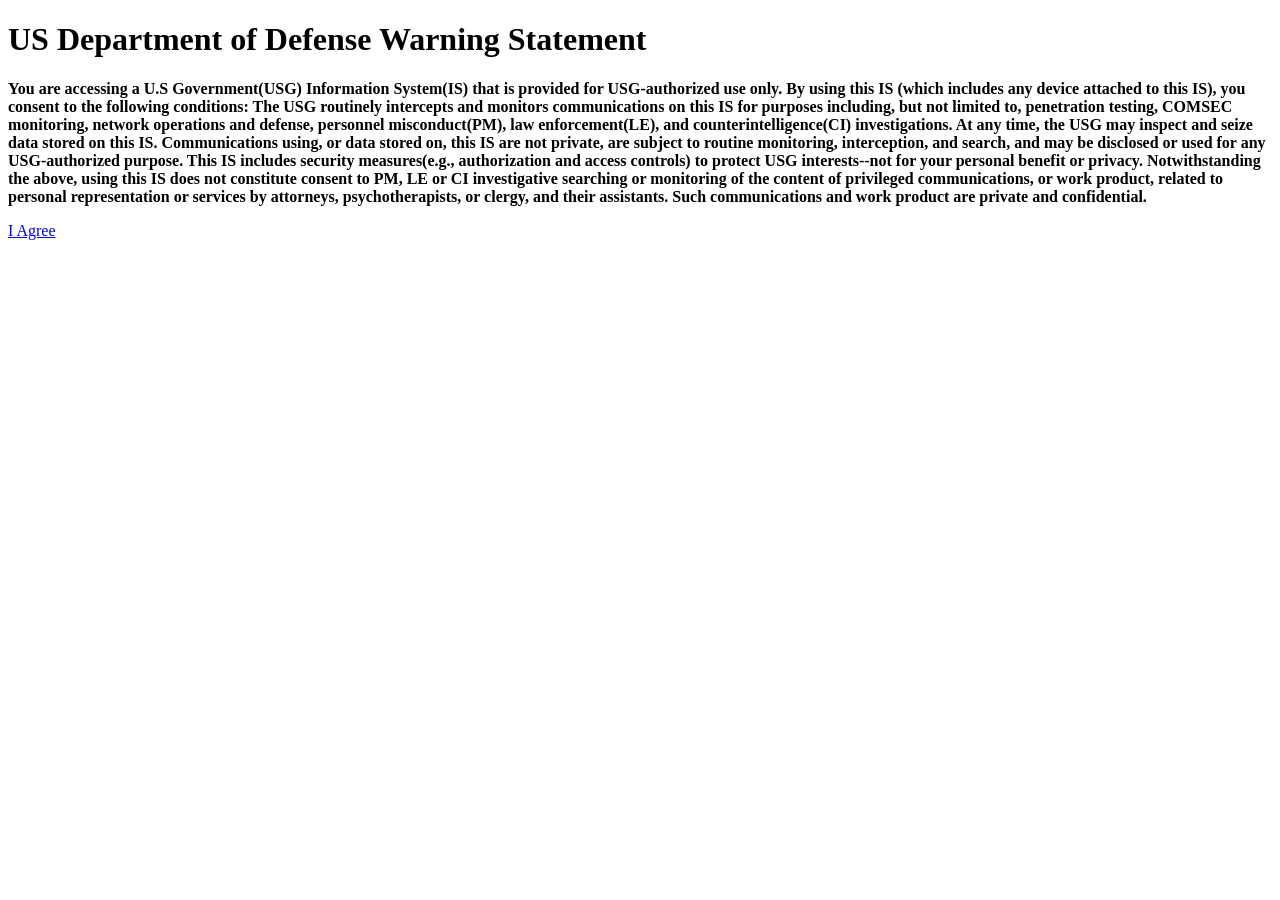
==== dod_index.html @ 9a1af2cb "Rename index.html to dod_index.html" ====
<!DOCTYPE html>
<html lang="en">
<head>
    <meta charset="UTF-8">
    <meta name="DoD_Consent" content="width=device-width, initial-scale=1.0">
    <meta http-equiv="X-UA-Compatible" content="ie=edge">
    <link rel="stylesheet" href="../css/dod_banner.css">
    <title>DoD Consent</title>
</head>
<body>

<header id="showcase">
    <h1>US Department of Defense Warning Statement</h1>
    <p><b>You are accessing a U.S Government(USG) Information System(IS) that is provided for USG-authorized use only. By using this IS (which includes any device attached to this IS), you consent to the following conditions:

The USG routinely intercepts and monitors communications on this IS for purposes including, but not limited to, penetration testing, COMSEC monitoring, network operations and defense, personnel misconduct(PM), law enforcement(LE), and counterintelligence(CI) investigations.
At any time, the USG may inspect and seize data stored on this IS.
Communications using, or data stored on, this IS are not private, are subject to routine monitoring, interception, and search, and may be disclosed or used for any USG-authorized purpose.
This IS includes security measures(e.g., authorization and access controls) to protect USG interests--not for your personal benefit or privacy.
Notwithstanding the above, using this IS does not constitute consent to PM, LE or CI investigative searching or monitoring of the content of privileged communications, or work product, related to personal representation or services by attorneys, psychotherapists, or clergy, and their assistants. Such communications and work product are private and confidential.
  </b ></p>
    <a href="index.php" class="button">I Agree</a>
</header>
</body>
</html>
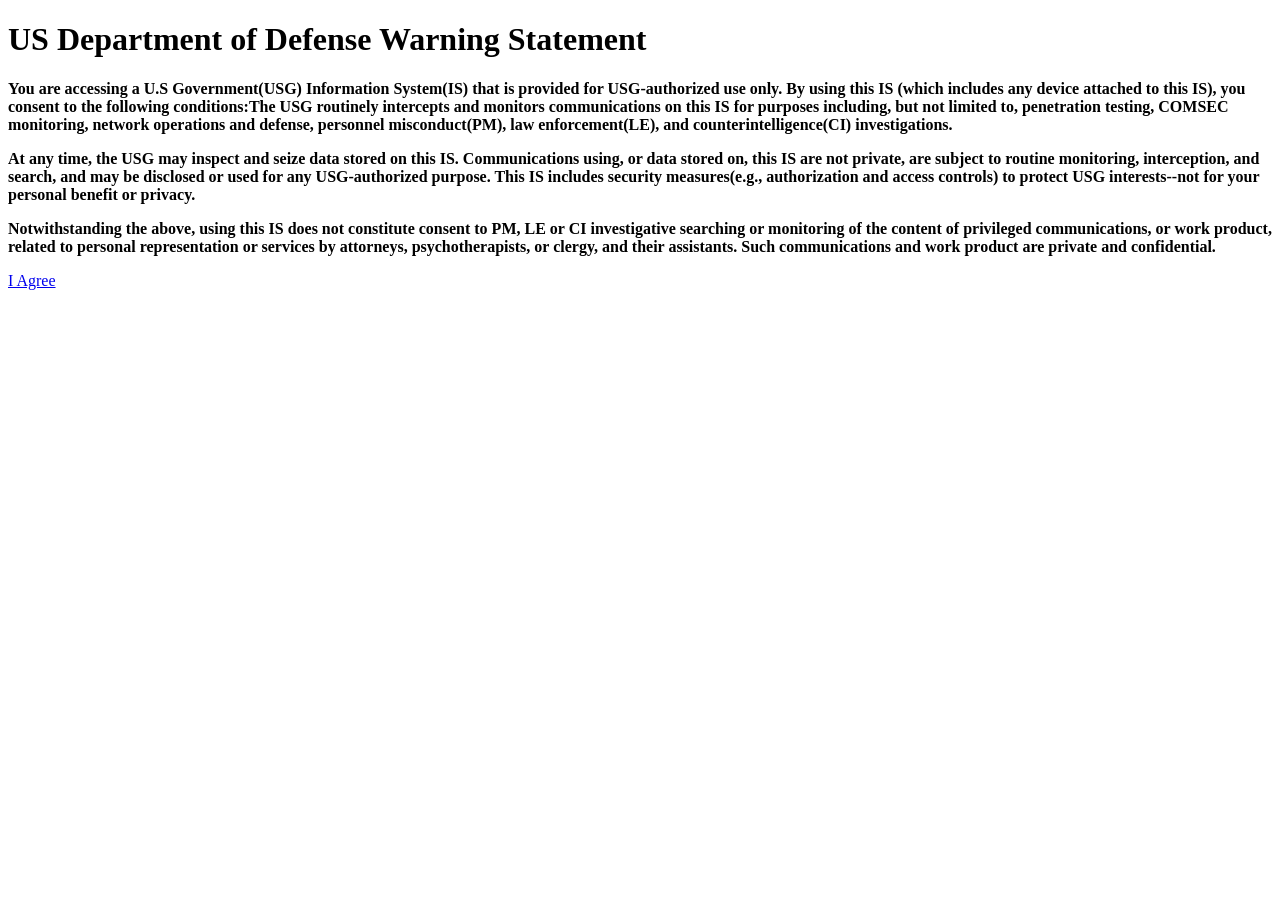
==== commit 0b8bc473: "Update dod_index.html" ====
--- a/dod_index.html
+++ b/dod_index.html
@@ -11,14 +11,10 @@
 
 <header id="showcase">
     <h1>US Department of Defense Warning Statement</h1>
-    <p><b>You are accessing a U.S Government(USG) Information System(IS) that is provided for USG-authorized use only. By using this IS (which includes any device attached to this IS), you consent to the following conditions:
-
-The USG routinely intercepts and monitors communications on this IS for purposes including, but not limited to, penetration testing, COMSEC monitoring, network operations and defense, personnel misconduct(PM), law enforcement(LE), and counterintelligence(CI) investigations.
-At any time, the USG may inspect and seize data stored on this IS.
-Communications using, or data stored on, this IS are not private, are subject to routine monitoring, interception, and search, and may be disclosed or used for any USG-authorized purpose.
-This IS includes security measures(e.g., authorization and access controls) to protect USG interests--not for your personal benefit or privacy.
-Notwithstanding the above, using this IS does not constitute consent to PM, LE or CI investigative searching or monitoring of the content of privileged communications, or work product, related to personal representation or services by attorneys, psychotherapists, or clergy, and their assistants. Such communications and work product are private and confidential.
-  </b ></p>
+    <p align="left"><b>You are accessing a U.S Government(USG) Information System(IS) that is provided for USG-authorized use only. By using this IS (which includes any device attached to this IS), you consent to the following conditions:The USG routinely intercepts and monitors communications on this IS for purposes including, but not limited to, penetration testing, COMSEC monitoring, network operations and defense, personnel misconduct(PM), law enforcement(LE), and counterintelligence(CI) investigations.</b></p>
+    <p align="left"><b>At any time, the USG may inspect and seize data stored on this IS. Communications using, or data stored on, this IS are not private, are subject to routine monitoring, interception, and search, and may be disclosed or used for any USG-authorized purpose.
+This IS includes security measures(e.g., authorization and access controls) to protect USG interests--not for your personal benefit or privacy.</b></p>
+    <p align="left"><b>Notwithstanding the above, using this IS does not constitute consent to PM, LE or CI investigative searching or monitoring of the content of privileged communications, or work product, related to personal representation or services by attorneys, psychotherapists, or clergy, and their assistants. Such communications and work product are private and confidential.</b ></p>
     <a href="index.php" class="button">I Agree</a>
 </header>
 </body>
